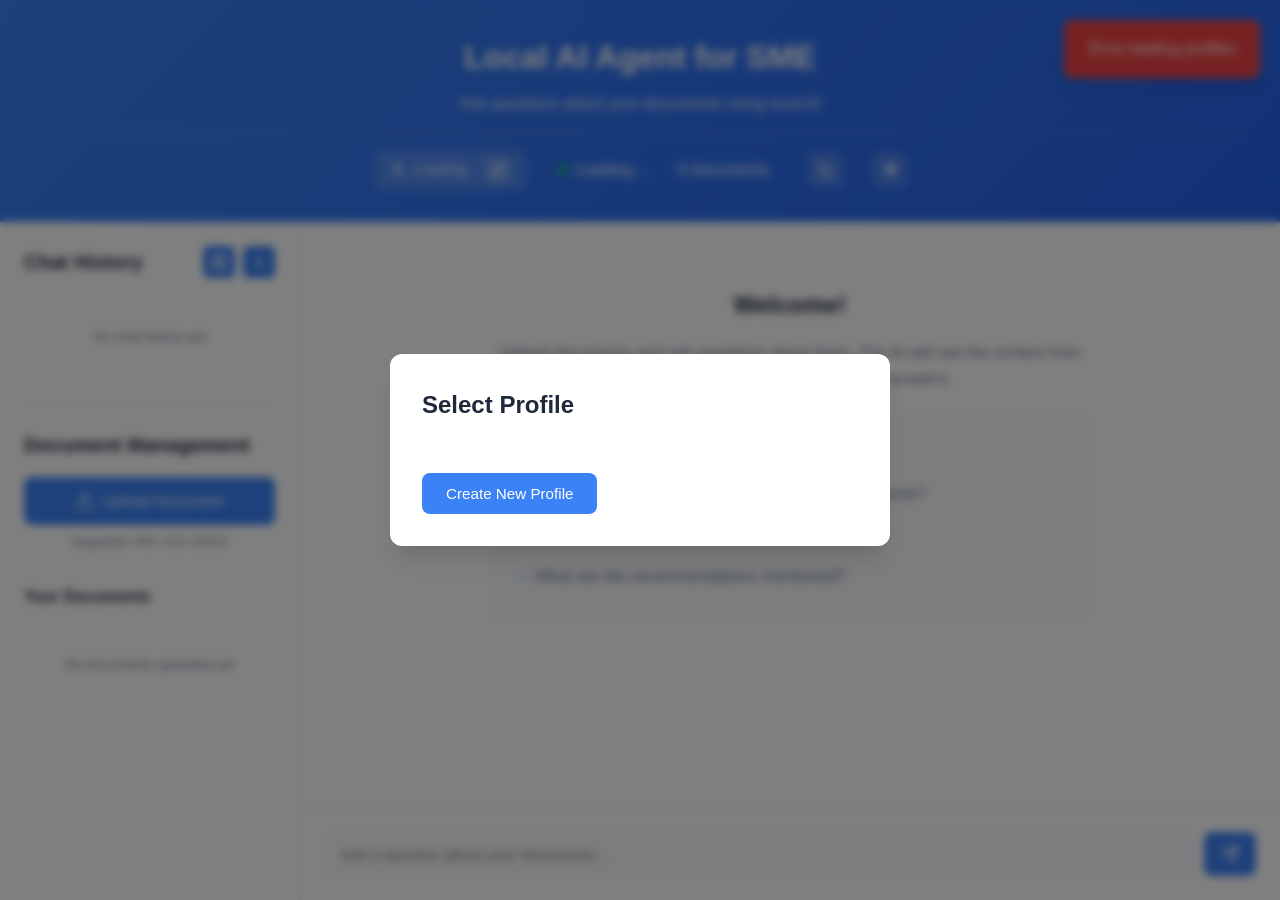
==== static/index.html @ ceaa3292 "Initial commit" ====
<!DOCTYPE html>
<html lang="en">
<head>
    <meta charset="UTF-8">
    <meta name="viewport" content="width=device-width, initial-scale=1.0">
    <title>Local AI Agent for SME</title>
    <link rel="stylesheet" href="/static/styles.css">
</head>
<body>
    <!-- Profile Selection Modal -->
    <div id="profile-modal" class="modal show">
        <div class="modal-content">
            <h2>Select Profile</h2>
            <div id="profile-list" class="profile-list"></div>
            <button id="create-profile-btn" class="btn-primary">Create New Profile</button>
        </div>
    </div>

    <!-- Profile Creation Modal -->
    <div id="create-profile-modal" class="modal">
        <div class="modal-content">
            <h2>Create Profile</h2>
            <form id="create-profile-form">
                <div class="form-group">
                    <label for="profile-name">Name</label>
                    <input type="text" id="profile-name" required placeholder="Enter your name">
                </div>
                <div class="form-group">
                    <label for="profile-pin">
                        PIN/Password (Optional)
                        <span class="hint-text">Leave empty for no password</span>
                    </label>
                    <input type="password" id="profile-pin" placeholder="Enter PIN or password">
                </div>
                <div class="form-group">
                    <label for="profile-hint">Hint (Optional)</label>
                    <input type="text" id="profile-hint" placeholder="Hint for your password">
                </div>
                <div id="transfer-chats-option" class="form-group" style="display: none;">
                    <div class="checkbox-group">
                        <input type="checkbox" id="transfer-chats" checked>
                        <label for="transfer-chats" class="checkbox-label">
                            Transfer current guest chats to new profile and clear guest account
                        </label>
                    </div>
                </div>
                <div class="form-actions">
                    <button type="button" id="cancel-profile-btn" class="btn-secondary">Cancel</button>
                    <button type="submit" class="btn-primary">Create Profile</button>
                </div>
            </form>
        </div>
    </div>

    <!-- PIN Entry Modal -->
    <div id="pin-modal" class="modal">
        <div class="modal-content">
            <h2>Enter PIN</h2>
            <p id="pin-profile-name" class="profile-name-display"></p>
            <form id="pin-form">
                <div class="form-group">
                    <input type="password" id="pin-input" required placeholder="Enter your PIN">
                </div>
                <p id="pin-error" class="error-text"></p>
                <div class="form-actions">
                    <button type="button" id="show-hint-btn" class="btn-link">Show Hint</button>
                    <button type="button" id="cancel-pin-btn" class="btn-secondary">Cancel</button>
                    <button type="submit" class="btn-primary">Login</button>
                </div>
            </form>
        </div>
    </div>

    <div class="container">
        <!-- Header -->
        <header class="header">
            <h1>Local AI Agent for SME</h1>
            <p class="subtitle">Ask questions about your documents using local AI</p>
            <div class="status-bar">
                <span id="current-profile" class="current-profile">
                    <svg xmlns="http://www.w3.org/2000/svg" width="16" height="16" viewBox="0 0 24 24" fill="none" stroke="currentColor" stroke-width="2" stroke-linecap="round" stroke-linejoin="round">
                        <path d="M20 21v-2a4 4 0 0 0-4-4H8a4 4 0 0 0-4 4v2"></path>
                        <circle cx="12" cy="7" r="4"></circle>
                    </svg>
                    <span id="profile-name-display">Loading...</span>
                    <button id="switch-profile-btn" class="icon-btn-small" title="Switch Profile">
                        <svg xmlns="http://www.w3.org/2000/svg" width="14" height="14" viewBox="0 0 24 24" fill="none" stroke="currentColor" stroke-width="2" stroke-linecap="round" stroke-linejoin="round">
                            <polyline points="17 1 21 5 17 9"></polyline>
                            <path d="M3 11V9a4 4 0 0 1 4-4h14"></path>
                            <polyline points="7 23 3 19 7 15"></polyline>
                            <path d="M21 13v2a4 4 0 0 1-4 4H3"></path>
                        </svg>
                    </button>
                </span>
                <span id="status" class="status-indicator">
                    <span class="status-dot"></span>
                    <span class="status-text">Loading...</span>
                </span>
                <span id="doc-count" class="doc-count">0 documents</span>
                <button id="dark-mode-btn" class="dark-mode-btn" title="Toggle dark mode">
                    <svg xmlns="http://www.w3.org/2000/svg" width="18" height="18" viewBox="0 0 24 24" fill="none" stroke="currentColor" stroke-width="2" stroke-linecap="round" stroke-linejoin="round">
                        <path d="M21 12.79A9 9 0 1 1 11.21 3 7 7 0 0 0 21 12.79z"></path>
                    </svg>
                </button>
                <div class="theme-selector">
                    <button id="theme-btn" class="theme-btn" title="Change theme">
                        <svg xmlns="http://www.w3.org/2000/svg" width="18" height="18" viewBox="0 0 24 24" fill="none" stroke="currentColor" stroke-width="2" stroke-linecap="round" stroke-linejoin="round">
                            <circle cx="12" cy="12" r="3"></circle>
                            <path d="M12 1v6m0 6v6m9-9h-6m-6 0H3m15.4-6.4l-4.2 4.2m0 0L9.6 18.4m4.2-4.2l4.2 4.2m0-12.8l-4.2 4.2"></path>
                        </svg>
                    </button>
                    <div id="theme-dropdown" class="theme-dropdown">
                        <div class="theme-dropdown-header">Accent Colors</div>
                        <div class="theme-colors">
                            <div class="theme-color active" data-theme="blue" title="Blue"></div>
                            <div class="theme-color" data-theme="purple" title="Purple"></div>
                            <div class="theme-color" data-theme="green" title="Green"></div>
                            <div class="theme-color" data-theme="orange" title="Orange"></div>
                            <div class="theme-color" data-theme="pink" title="Pink"></div>
                            <div class="theme-color" data-theme="teal" title="Teal"></div>
                            <div class="theme-color" data-theme="red" title="Red"></div>
                            <div class="theme-color" data-theme="indigo" title="Indigo"></div>
                            <div class="theme-color" data-theme="emerald" title="Emerald"></div>
                            <div class="theme-color" data-theme="amber" title="Amber"></div>
                            <div class="theme-color" data-theme="cyan" title="Cyan"></div>
                        </div>

                        <div class="theme-section-divider"></div>
                        <div class="theme-section-label">Dark Mode Shades</div>
                        <div class="theme-colors">
                            <div class="theme-color" data-theme="slate" title="Slate"></div>
                            <div class="theme-color" data-theme="zinc" title="Zinc"></div>
                            <div class="theme-color" data-theme="stone" title="Stone"></div>
                            <div class="theme-color" data-theme="gray" title="Gray"></div>
                            <div class="theme-color" data-theme="neutral" title="Neutral"></div>
                            <div class="theme-color" data-theme="charcoal" title="Charcoal"></div>
                            <div class="theme-color" data-theme="midnight" title="Midnight"></div>
                            <div class="theme-color" data-theme="onyx" title="Onyx"></div>
                        </div>
                    </div>
                </div>
            </div>
        </header>

        <div class="main-content">
            <!-- Sidebar -->
            <aside class="sidebar">
                <!-- Chat History Section -->
                <div class="sidebar-section">
                    <div class="section-header">
                        <h2>Chat History</h2>
                        <div class="header-actions">
                            <button id="new-group-btn" class="icon-btn" title="New Group">
                                <svg xmlns="http://www.w3.org/2000/svg" width="18" height="18" viewBox="0 0 24 24" fill="none" stroke="currentColor" stroke-width="2" stroke-linecap="round" stroke-linejoin="round">
                                    <rect x="3" y="3" width="7" height="7"></rect>
                                    <rect x="14" y="3" width="7" height="7"></rect>
                                    <rect x="14" y="14" width="7" height="7"></rect>
                                    <rect x="3" y="14" width="7" height="7"></rect>
                                </svg>
                            </button>
                            <button id="new-chat-btn" class="icon-btn" title="New Chat">
                                <svg xmlns="http://www.w3.org/2000/svg" width="18" height="18" viewBox="0 0 24 24" fill="none" stroke="currentColor" stroke-width="2" stroke-linecap="round" stroke-linejoin="round">
                                    <line x1="12" y1="5" x2="12" y2="19"></line>
                                    <line x1="5" y1="12" x2="19" y2="12"></line>
                                </svg>
                            </button>
                        </div>
                    </div>

                    <div id="chat-list" class="chat-list">
                        <p class="empty-state">No chat history yet</p>
                    </div>
                </div>

                <!-- Document Management Section -->
                <div class="sidebar-section">
                    <h2>Document Management</h2>

                    <!-- Upload Section -->
                    <div class="upload-section">
                        <label for="file-upload" class="upload-btn">
                            <svg xmlns="http://www.w3.org/2000/svg" width="20" height="20" viewBox="0 0 24 24" fill="none" stroke="currentColor" stroke-width="2" stroke-linecap="round" stroke-linejoin="round">
                                <path d="M21 15v4a2 2 0 0 1-2 2H5a2 2 0 0 1-2-2v-4"></path>
                                <polyline points="17 8 12 3 7 8"></polyline>
                                <line x1="12" y1="3" x2="12" y2="15"></line>
                            </svg>
                            Upload Document
                        </label>
                        <input type="file" id="file-upload" accept=".pdf,.csv,.docx" hidden>
                        <p class="upload-hint">Supported: PDF, CSV, DOCX</p>
                    </div>

                    <!-- Documents List -->
                    <div class="documents-section">
                        <h3>Your Documents</h3>
                        <div id="documents-list" class="documents-list">
                            <p class="empty-state">No documents uploaded yet</p>
                        </div>
                    </div>
                </div>
            </aside>

            <!-- Chat Area -->
            <main class="chat-container">
                <div id="chat-messages" class="chat-messages">
                    <div class="welcome-message">
                        <h2>Welcome!</h2>
                        <p>Upload documents and ask questions about them. The AI will use the context from your documents to provide accurate answers.</p>
                        <div class="example-questions">
                            <p><strong>Example questions:</strong></p>
                            <ul>
                                <li>What are the main topics covered in these documents?</li>
                                <li>Can you summarize the key findings?</li>
                                <li>What are the recommendations mentioned?</li>
                            </ul>
                        </div>
                    </div>
                </div>

                <form id="question-form" class="question-form">
                    <div class="input-container">
                        <textarea
                            id="question-input"
                            placeholder="Ask a question about your documents..."
                            rows="1"
                            required
                        ></textarea>
                        <button type="submit" class="send-btn" title="Send question">
                            <svg xmlns="http://www.w3.org/2000/svg" width="20" height="20" viewBox="0 0 24 24" fill="none" stroke="currentColor" stroke-width="2" stroke-linecap="round" stroke-linejoin="round">
                                <line x1="22" y1="2" x2="11" y2="13"></line>
                                <polygon points="22 2 15 22 11 13 2 9 22 2"></polygon>
                            </svg>
                        </button>
                    </div>
                </form>
            </main>
        </div>
    </div>

    <script src="/static/script.js"></script>
</body>
</html>
---- static/styles.css ----
* {
    margin: 0;
    padding: 0;
    box-sizing: border-box;
}

:root {
    --primary-color: #3b82f6;
    --primary-hover: #2563eb;
    --primary-light: #dbeafe;
    --secondary-color: #64748b;
    --background: #f8fafc;
    --surface: #ffffff;
    --border: #e2e8f0;
    --text-primary: #1e293b;
    --text-secondary: #64748b;
    --success: #10b981;
    --danger: #ef4444;
    --warning: #f59e0b;
    --shadow: 0 1px 3px rgba(0, 0, 0, 0.1);
    --shadow-lg: 0 10px 15px -3px rgba(0, 0, 0, 0.1);
}

/* Theme: Purple */
body.theme-purple {
    --primary-color: #9333ea;
    --primary-hover: #7e22ce;
    --primary-light: #f3e8ff;
}

/* Theme: Green */
body.theme-green {
    --primary-color: #10b981;
    --primary-hover: #059669;
    --primary-light: #d1fae5;
}

/* Theme: Orange */
body.theme-orange {
    --primary-color: #f97316;
    --primary-hover: #ea580c;
    --primary-light: #ffedd5;
}

/* Theme: Pink */
body.theme-pink {
    --primary-color: #ec4899;
    --primary-hover: #db2777;
    --primary-light: #fce7f3;
}

/* Theme: Teal */
body.theme-teal {
    --primary-color: #14b8a6;
    --primary-hover: #0d9488;
    --primary-light: #ccfbf1;
}

/* Theme: Red */
body.theme-red {
    --primary-color: #ef4444;
    --primary-hover: #dc2626;
    --primary-light: #fee2e2;
}

/* Theme: Indigo */
body.theme-indigo {
    --primary-color: #6366f1;
    --primary-hover: #4f46e5;
    --primary-light: #e0e7ff;
}

/* Theme: Emerald */
body.theme-emerald {
    --primary-color: #059669;
    --primary-hover: #047857;
    --primary-light: #d1fae5;
}

/* Theme: Amber */
body.theme-amber {
    --primary-color: #f59e0b;
    --primary-hover: #d97706;
    --primary-light: #fef3c7;
}

/* Theme: Cyan */
body.theme-cyan {
    --primary-color: #06b6d4;
    --primary-hover: #0891b2;
    --primary-light: #cffafe;
}

/* Dark Mode - Base dark mode class */
body.dark-mode {
    --background: #0f172a;
    --surface: #1e293b;
    --border: #334155;
    --text-primary: #f1f5f9;
    --text-secondary: #94a3b8;
}

/* Dark Mode Variations - Only change background shades */
body.dark-mode.dark-slate {
    --background: #0f172a;
    --surface: #1e293b;
    --border: #334155;
}

body.dark-mode.dark-zinc {
    --background: #18181b;
    --surface: #27272a;
    --border: #3f3f46;
}

body.dark-mode.dark-stone {
    --background: #1c1917;
    --surface: #292524;
    --border: #44403c;
}

body.dark-mode.dark-gray {
    --background: #111827;
    --surface: #1f2937;
    --border: #374151;
}

body.dark-mode.dark-neutral {
    --background: #171717;
    --surface: #262626;
    --border: #404040;
}

body.dark-mode.dark-charcoal {
    --background: #0a0a0a;
    --surface: #1a1a1a;
    --border: #2a2a2a;
}

body.dark-mode.dark-midnight {
    --background: #0c1222;
    --surface: #1a2332;
    --border: #2d3748;
}

body.dark-mode.dark-onyx {
    --background: #0d0d0d;
    --surface: #1c1c1c;
    --border: #2e2e2e;
}

body {
    font-family: -apple-system, BlinkMacSystemFont, 'Segoe UI', 'Roboto', 'Oxygen', 'Ubuntu', 'Cantarell', sans-serif;
    background-color: var(--background);
    color: var(--text-primary);
    line-height: 1.6;
    transition: background-color 0.3s ease, color 0.3s ease;
}

.container {
    max-width: 1400px;
    margin: 0 auto;
    height: 100vh;
    display: flex;
    flex-direction: column;
}

/* Header */
.header {
    background: linear-gradient(135deg, var(--primary-color), var(--primary-hover));
    color: white;
    padding: 2rem;
    text-align: center;
    box-shadow: var(--shadow-lg);
}

.header h1 {
    font-size: 2rem;
    margin-bottom: 0.5rem;
}

.subtitle {
    opacity: 0.9;
    font-size: 1rem;
}

.status-bar {
    display: flex;
    justify-content: center;
    align-items: center;
    gap: 2rem;
    margin-top: 1rem;
    padding-top: 1rem;
    border-top: 1px solid rgba(255, 255, 255, 0.2);
}

.status-indicator {
    display: flex;
    align-items: center;
    gap: 0.5rem;
}

.status-dot {
    width: 10px;
    height: 10px;
    border-radius: 50%;
    background-color: var(--success);
    animation: pulse 2s infinite;
}

@keyframes pulse {
    0%, 100% {
        opacity: 1;
    }
    50% {
        opacity: 0.5;
    }
}

.doc-count {
    font-weight: 500;
}

/* Main Content */
.main-content {
    display: flex;
    flex: 1;
    overflow: hidden;
}

/* Sidebar */
.sidebar {
    width: 300px;
    background: var(--surface);
    border-right: 1px solid var(--border);
    overflow-y: auto;
    padding: 1.5rem;
}

.sidebar-section h2 {
    font-size: 1.25rem;
    margin-bottom: 1rem;
    color: var(--text-primary);
}

.sidebar-section {
    border-bottom: 1px solid var(--border);
    padding-bottom: 1.5rem;
    margin-bottom: 1.5rem;
}

.sidebar-section:last-child {
    border-bottom: none;
}

.section-header {
    display: flex;
    justify-content: space-between;
    align-items: center;
    margin-bottom: 1rem;
}

.section-header h2 {
    margin: 0;
}

.header-actions {
    display: flex;
    gap: 0.5rem;
}

.icon-btn {
    background: var(--primary-color);
    color: white;
    border: none;
    border-radius: 6px;
    width: 32px;
    height: 32px;
    display: flex;
    align-items: center;
    justify-content: center;
    cursor: pointer;
    transition: background-color 0.2s;
    flex-shrink: 0;
}

.icon-btn:hover {
    background-color: var(--primary-hover);
}

.icon-btn.secondary {
    background: var(--background);
    color: var(--text-primary);
    border: 1px solid var(--border);
}

.icon-btn.secondary:hover {
    background: var(--border);
}

/* Chat History Styles */
.chat-list {
    display: flex;
    flex-direction: column;
    gap: 0.5rem;
    max-height: 300px;
    overflow-y: auto;
}

.chat-item {
    background: var(--background);
    border: 1px solid var(--border);
    border-radius: 6px;
    padding: 0.75rem;
    cursor: pointer;
    transition: all 0.2s;
}

.chat-item:hover {
    border-color: var(--primary-color);
    background: white;
}

.chat-item.active {
    border-color: var(--primary-color);
    background: white;
    box-shadow: 0 0 0 2px rgba(59, 130, 246, 0.1);
}

.chat-item-header {
    display: flex;
    justify-content: space-between;
    align-items: center;
    margin-bottom: 0.25rem;
}

.chat-title {
    font-size: 0.85rem;
    font-weight: 500;
    color: var(--text-primary);
    white-space: nowrap;
    overflow: hidden;
    text-overflow: ellipsis;
    flex: 1;
    margin-right: 0.5rem;
}

.chat-delete-btn {
    background: none;
    border: none;
    color: var(--text-secondary);
    cursor: pointer;
    padding: 0.25rem;
    display: flex;
    align-items: center;
    justify-content: center;
    border-radius: 4px;
    transition: all 0.2s;
    opacity: 0;
}

.chat-item:hover .chat-delete-btn {
    opacity: 1;
}

.chat-delete-btn:hover {
    background-color: rgba(239, 68, 68, 0.1);
    color: var(--danger);
}

.chat-preview {
    font-size: 0.75rem;
    color: var(--text-secondary);
    white-space: nowrap;
    overflow: hidden;
    text-overflow: ellipsis;
}

/* Group Styles */
.group-container {
    margin-bottom: 0.75rem;
}

.group-header {
    display: flex;
    align-items: center;
    justify-content: space-between;
    padding: 0.5rem 0.75rem;
    background: var(--background);
    border-radius: 6px;
    margin-bottom: 0.5rem;
    cursor: pointer;
    transition: background-color 0.2s;
}

.group-header:hover {
    background: white;
}

.group-header-left {
    display: flex;
    align-items: center;
    gap: 0.5rem;
    flex: 1;
    min-width: 0;
}

.group-toggle {
    width: 16px;
    height: 16px;
    display: flex;
    align-items: center;
    justify-content: center;
    transition: transform 0.2s;
}

.group-toggle.collapsed {
    transform: rotate(-90deg);
}

.group-name {
    font-size: 0.85rem;
    font-weight: 600;
    color: var(--text-primary);
    white-space: nowrap;
    overflow: hidden;
    text-overflow: ellipsis;
    flex: 1;
}

.group-name.editable {
    cursor: text;
}

.group-actions {
    display: flex;
    gap: 0.25rem;
    opacity: 0;
    transition: opacity 0.2s;
}

.group-header:hover .group-actions {
    opacity: 1;
}

.group-action-btn {
    background: none;
    border: none;
    color: var(--text-secondary);
    cursor: pointer;
    padding: 0.25rem;
    display: flex;
    align-items: center;
    justify-content: center;
    border-radius: 4px;
    transition: all 0.2s;
}

.group-action-btn:hover {
    background-color: rgba(0, 0, 0, 0.05);
    color: var(--text-primary);
}

.group-action-btn.delete:hover {
    background-color: rgba(239, 68, 68, 0.1);
    color: var(--danger);
}

.group-chats {
    padding-left: 0.75rem;
    display: flex;
    flex-direction: column;
    gap: 0.5rem;
}

.group-chats.collapsed {
    display: none;
}

.upload-section {
    margin-bottom: 2rem;
}

.upload-btn {
    display: flex;
    align-items: center;
    justify-content: center;
    gap: 0.5rem;
    width: 100%;
    padding: 0.75rem 1rem;
    background-color: var(--primary-color);
    color: white;
    border: none;
    border-radius: 8px;
    cursor: pointer;
    font-size: 0.95rem;
    font-weight: 500;
    transition: background-color 0.2s;
}

.upload-btn:hover {
    background-color: var(--primary-hover);
}

.upload-hint {
    text-align: center;
    font-size: 0.75rem;
    color: var(--text-secondary);
    margin-top: 0.5rem;
}

.documents-section h3 {
    font-size: 1rem;
    margin-bottom: 0.75rem;
    color: var(--text-primary);
}

.documents-list {
    display: flex;
    flex-direction: column;
    gap: 0.5rem;
}

.document-item {
    background: var(--background);
    border: 1px solid var(--border);
    border-radius: 6px;
    padding: 0.75rem;
    display: flex;
    justify-content: space-between;
    align-items: center;
    transition: border-color 0.2s;
}

.document-item:hover {
    border-color: var(--primary-color);
}

.document-info {
    flex: 1;
    min-width: 0;
}

.document-name {
    font-size: 0.85rem;
    font-weight: 500;
    color: var(--text-primary);
    white-space: nowrap;
    overflow: hidden;
    text-overflow: ellipsis;
}

.document-meta {
    font-size: 0.75rem;
    color: var(--text-secondary);
    margin-top: 0.25rem;
}

.delete-btn {
    background: none;
    border: none;
    color: var(--danger);
    cursor: pointer;
    padding: 0.25rem;
    display: flex;
    align-items: center;
    justify-content: center;
    border-radius: 4px;
    transition: background-color 0.2s;
}

.delete-btn:hover {
    background-color: rgba(239, 68, 68, 0.1);
}

.empty-state {
    text-align: center;
    color: var(--text-secondary);
    font-size: 0.85rem;
    padding: 2rem 0;
}

/* Chat Container */
.chat-container {
    flex: 1;
    display: flex;
    flex-direction: column;
    background: var(--surface);
}

.chat-messages {
    flex: 1;
    overflow-y: auto;
    padding: 2rem;
    display: flex;
    flex-direction: column;
    gap: 1rem;
}

.welcome-message {
    max-width: 600px;
    margin: 2rem auto;
    text-align: center;
}

.welcome-message h2 {
    color: var(--text-primary);
    margin-bottom: 1rem;
}

.welcome-message p {
    color: var(--text-secondary);
    margin-bottom: 1.5rem;
}

.example-questions {
    background: var(--background);
    border-radius: 8px;
    padding: 1.5rem;
    text-align: left;
}

.example-questions p {
    margin-bottom: 0.5rem;
    font-weight: 500;
}

.example-questions ul {
    list-style: none;
}

.example-questions li {
    padding: 0.5rem 0;
    color: var(--text-secondary);
}

.example-questions li:before {
    content: "→ ";
    color: var(--primary-color);
    font-weight: bold;
}

.message {
    display: flex;
    gap: 0.75rem;
    max-width: 800px;
    animation: slideIn 0.3s ease-out;
}

@keyframes slideIn {
    from {
        opacity: 0;
        transform: translateY(10px);
    }
    to {
        opacity: 1;
        transform: translateY(0);
    }
}

.message.user {
    align-self: flex-end;
    flex-direction: row-reverse;
}

.message-avatar {
    width: 36px;
    height: 36px;
    border-radius: 50%;
    display: flex;
    align-items: center;
    justify-content: center;
    font-weight: 600;
    flex-shrink: 0;
}

.message.user .message-avatar {
    background: linear-gradient(135deg, var(--primary-color), var(--primary-hover));
    color: white;
}

.message.assistant .message-avatar {
    background: var(--background);
    color: var(--text-primary);
    border: 2px solid var(--border);
}

.message-content {
    background: var(--background);
    border: 1px solid var(--border);
    border-radius: 12px;
    padding: 1rem;
    flex: 1;
}

.message.user .message-content {
    background: linear-gradient(135deg, var(--primary-color), var(--primary-hover));
    color: white;
    border: none;
}

.message-text {
    line-height: 1.6;
    white-space: pre-wrap;
    word-wrap: break-word;
}

.message-sources {
    margin-top: 0.75rem;
    padding-top: 0.75rem;
    border-top: 1px solid var(--border);
    font-size: 0.85rem;
}

.message-sources-title {
    font-weight: 600;
    margin-bottom: 0.25rem;
}

.source-tag {
    display: inline-block;
    background: var(--surface);
    border: 1px solid var(--border);
    border-radius: 4px;
    padding: 0.25rem 0.5rem;
    margin-right: 0.5rem;
    margin-top: 0.25rem;
    font-size: 0.75rem;
}

.loading-indicator {
    display: flex;
    flex-direction: column;
    gap: 0.75rem;
    padding: 1rem;
}

.loading-dots {
    display: flex;
    gap: 0.5rem;
}

.loading-dot {
    width: 8px;
    height: 8px;
    border-radius: 50%;
    background-color: var(--primary-color);
    animation: bounce 1.4s infinite ease-in-out both;
}

.loading-dot:nth-child(1) {
    animation-delay: -0.32s;
}

.loading-dot:nth-child(2) {
    animation-delay: -0.16s;
}

.loading-timer {
    font-size: 0.85rem;
    color: var(--text-secondary);
    font-weight: 500;
    font-family: 'Courier New', monospace;
}

.generation-time {
    display: flex;
    align-items: center;
    gap: 0.5rem;
    margin-top: 0.75rem;
    padding-top: 0.75rem;
    border-top: 1px solid var(--border);
    font-size: 0.8rem;
    color: var(--text-secondary);
    font-style: italic;
}

.generation-time svg {
    opacity: 0.7;
}

@keyframes bounce {
    0%, 80%, 100% {
        transform: scale(0);
    }
    40% {
        transform: scale(1);
    }
}

/* Question Form */
.question-form {
    padding: 1.5rem;
    border-top: 1px solid var(--border);
    background: var(--surface);
}

.input-container {
    display: flex;
    gap: 0.75rem;
    align-items: flex-end;
}

#question-input {
    flex: 1;
    padding: 0.75rem 1rem;
    border: 1px solid var(--border);
    border-radius: 8px;
    font-size: 0.95rem;
    font-family: inherit;
    resize: none;
    max-height: 150px;
    transition: border-color 0.2s;
    background-color: var(--background);
    color: var(--text-primary);
}

#question-input:focus {
    outline: none;
    border-color: var(--primary-color);
}

.send-btn {
    background: var(--primary-color);
    color: white;
    border: none;
    border-radius: 8px;
    padding: 0.75rem 1rem;
    cursor: pointer;
    display: flex;
    align-items: center;
    justify-content: center;
    transition: background-color 0.2s;
}

.send-btn:hover:not(:disabled) {
    background-color: var(--primary-hover);
}

.send-btn:disabled {
    opacity: 0.5;
    cursor: not-allowed;
}

/* Theme Selector */
.theme-selector {
    position: relative;
}

.theme-btn {
    background: rgba(255, 255, 255, 0.15);
    border: 1px solid rgba(255, 255, 255, 0.3);
    color: white;
    border-radius: 6px;
    width: 32px;
    height: 32px;
    display: flex;
    align-items: center;
    justify-content: center;
    cursor: pointer;
    transition: all 0.2s;
}

.theme-btn:hover {
    background: rgba(255, 255, 255, 0.25);
    border-color: rgba(255, 255, 255, 0.5);
}

.theme-dropdown {
    position: absolute;
    top: 45px;
    right: 0;
    background: var(--surface);
    border: 1px solid var(--border);
    border-radius: 8px;
    padding: 1rem;
    box-shadow: var(--shadow-lg);
    display: none;
    z-index: 1000;
    min-width: 200px;
}

.theme-dropdown.show {
    display: block;
    animation: fadeIn 0.2s ease-out;
}

@keyframes fadeIn {
    from {
        opacity: 0;
        transform: translateY(-10px);
    }
    to {
        opacity: 1;
        transform: translateY(0);
    }
}

.theme-dropdown-header {
    font-size: 0.85rem;
    font-weight: 600;
    color: var(--text-primary);
    margin-bottom: 0.75rem;
}

.theme-colors {
    display: grid;
    grid-template-columns: repeat(5, 1fr);
    gap: 0.5rem;
}

.theme-color {
    width: 32px;
    height: 32px;
    border-radius: 50%;
    border: 2px solid transparent;
    cursor: pointer;
    transition: all 0.2s;
    position: relative;
}

.theme-color:hover {
    transform: scale(1.1);
    box-shadow: 0 2px 8px rgba(0, 0, 0, 0.15);
}

.theme-color.active {
    border-color: var(--text-primary);
    box-shadow: 0 0 0 3px rgba(0, 0, 0, 0.1);
}

.theme-color.active::after {
    content: '✓';
    position: absolute;
    top: 50%;
    left: 50%;
    transform: translate(-50%, -50%);
    color: white;
    font-size: 14px;
    font-weight: bold;
    text-shadow: 0 1px 2px rgba(0, 0, 0, 0.3);
}

/* Theme color swatches */
.theme-color[data-theme="blue"] { background: linear-gradient(135deg, #3b82f6, #2563eb); }
.theme-color[data-theme="purple"] { background: linear-gradient(135deg, #9333ea, #7e22ce); }
.theme-color[data-theme="green"] { background: linear-gradient(135deg, #10b981, #059669); }
.theme-color[data-theme="orange"] { background: linear-gradient(135deg, #f97316, #ea580c); }
.theme-color[data-theme="pink"] { background: linear-gradient(135deg, #ec4899, #db2777); }
.theme-color[data-theme="teal"] { background: linear-gradient(135deg, #14b8a6, #0d9488); }
.theme-color[data-theme="red"] { background: linear-gradient(135deg, #ef4444, #dc2626); }
.theme-color[data-theme="indigo"] { background: linear-gradient(135deg, #6366f1, #4f46e5); }
.theme-color[data-theme="emerald"] { background: linear-gradient(135deg, #059669, #047857); }
.theme-color[data-theme="amber"] { background: linear-gradient(135deg, #f59e0b, #d97706); }
.theme-color[data-theme="cyan"] { background: linear-gradient(135deg, #06b6d4, #0891b2); }

/* Dark mode swatches */
.theme-color[data-theme="slate"] { background: linear-gradient(135deg, #0f172a, #1e293b); }
.theme-color[data-theme="zinc"] { background: linear-gradient(135deg, #18181b, #27272a); }
.theme-color[data-theme="stone"] { background: linear-gradient(135deg, #1c1917, #292524); }
.theme-color[data-theme="gray"] { background: linear-gradient(135deg, #111827, #1f2937); }
.theme-color[data-theme="neutral"] { background: linear-gradient(135deg, #171717, #262626); }
.theme-color[data-theme="charcoal"] { background: linear-gradient(135deg, #0a0a0a, #1a1a1a); }
.theme-color[data-theme="midnight"] { background: linear-gradient(135deg, #0c1222, #1a2332); }
.theme-color[data-theme="onyx"] { background: linear-gradient(135deg, #0d0d0d, #1c1c1c); }

/* Dark mode specific styles */
.dark-mode-btn {
    background: rgba(255, 255, 255, 0.15);
    border: 1px solid rgba(255, 255, 255, 0.3);
    color: white;
    border-radius: 6px;
    width: 32px;
    height: 32px;
    display: flex;
    align-items: center;
    justify-content: center;
    cursor: pointer;
    transition: all 0.2s;
    margin-left: 0.5rem;
}

.dark-mode-btn:hover {
    background: rgba(255, 255, 255, 0.25);
    border-color: rgba(255, 255, 255, 0.5);
}

.dark-mode-btn.active {
    background: rgba(255, 255, 255, 0.3);
}

.theme-section-divider {
    height: 1px;
    background: var(--border);
    margin: 0.75rem 0;
}

.theme-section-label {
    font-size: 0.75rem;
    font-weight: 600;
    color: var(--text-secondary);
    margin: 0.5rem 0;
    text-transform: uppercase;
    letter-spacing: 0.5px;
}

/* Profile and Modal Styles */
.modal {
    display: none;
    position: fixed;
    z-index: 2000;
    left: 0;
    top: 0;
    width: 100%;
    height: 100%;
    background-color: rgba(0, 0, 0, 0.5);
    backdrop-filter: blur(4px);
    align-items: center;
    justify-content: center;
}

.modal.show {
    display: flex;
}

.modal-content {
    background-color: var(--surface);
    padding: 2rem;
    border-radius: 12px;
    box-shadow: 0 20px 25px -5px rgba(0, 0, 0, 0.1), 0 10px 10px -5px rgba(0, 0, 0, 0.04);
    max-width: 500px;
    width: 90%;
    animation: modalSlideIn 0.3s ease-out;
}

@keyframes modalSlideIn {
    from {
        opacity: 0;
        transform: translateY(-20px);
    }
    to {
        opacity: 1;
        transform: translateY(0);
    }
}

.modal-content h2 {
    color: var(--text-primary);
    margin-bottom: 1.5rem;
    font-size: 1.5rem;
}

.profile-list {
    display: flex;
    flex-direction: column;
    gap: 0.75rem;
    max-height: 400px;
    overflow-y: auto;
    margin-bottom: 1.5rem;
}

.profile-item {
    display: flex;
    align-items: center;
    justify-content: space-between;
    padding: 1rem;
    background: var(--background);
    border: 2px solid var(--border);
    border-radius: 8px;
    cursor: pointer;
    transition: all 0.2s;
}

.profile-item:hover {
    border-color: var(--primary-color);
    background: var(--surface);
}

.profile-item-info {
    display: flex;
    align-items: center;
    gap: 1rem;
}

.profile-avatar {
    width: 40px;
    height: 40px;
    border-radius: 50%;
    background: linear-gradient(135deg, var(--primary-color), var(--primary-hover));
    display: flex;
    align-items: center;
    justify-content: center;
    color: white;
    font-weight: 600;
    font-size: 1.2rem;
}

.profile-avatar.guest {
    background: linear-gradient(135deg, var(--secondary-color), #475569);
}

.profile-details {
    display: flex;
    flex-direction: column;
}

.profile-item-name {
    font-weight: 500;
    color: var(--text-primary);
    font-size: 1rem;
}

.profile-item-badge {
    display: flex;
    align-items: center;
    gap: 0.5rem;
    font-size: 0.75rem;
    color: var(--text-secondary);
    margin-top: 0.25rem;
}

.profile-lock-icon {
    width: 12px;
    height: 12px;
}

.form-group {
    margin-bottom: 1.25rem;
}

.form-group label {
    display: block;
    color: var(--text-primary);
    font-weight: 500;
    margin-bottom: 0.5rem;
    font-size: 0.95rem;
}

.hint-text {
    font-weight: normal;
    font-size: 0.85rem;
    color: var(--text-secondary);
}

.form-group input {
    width: 100%;
    padding: 0.75rem 1rem;
    border: 1px solid var(--border);
    border-radius: 8px;
    font-size: 0.95rem;
    font-family: inherit;
    background-color: var(--background);
    color: var(--text-primary);
    transition: border-color 0.2s;
}

.form-group input:focus {
    outline: none;
    border-color: var(--primary-color);
}

.checkbox-group {
    display: flex;
    align-items: flex-start;
    gap: 0.75rem;
}

.checkbox-group input[type="checkbox"] {
    width: auto;
    margin-top: 0.25rem;
    cursor: pointer;
}

.checkbox-label {
    margin: 0;
    cursor: pointer;
    color: var(--text-primary);
    font-weight: 400;
    line-height: 1.5;
}

.form-actions {
    display: flex;
    gap: 0.75rem;
    justify-content: flex-end;
    margin-top: 1.5rem;
}

.btn-primary {
    background-color: var(--primary-color);
    color: white;
    border: none;
    padding: 0.75rem 1.5rem;
    border-radius: 8px;
    font-size: 0.95rem;
    font-weight: 500;
    cursor: pointer;
    transition: background-color 0.2s;
}

.btn-primary:hover {
    background-color: var(--primary-hover);
}

.btn-secondary {
    background-color: var(--background);
    color: var(--text-primary);
    border: 1px solid var(--border);
    padding: 0.75rem 1.5rem;
    border-radius: 8px;
    font-size: 0.95rem;
    font-weight: 500;
    cursor: pointer;
    transition: all 0.2s;
}

.btn-secondary:hover {
    background-color: var(--border);
}

.btn-link {
    background: none;
    color: var(--primary-color);
    border: none;
    padding: 0.5rem;
    font-size: 0.9rem;
    cursor: pointer;
    text-decoration: underline;
}

.btn-link:hover {
    color: var(--primary-hover);
}

.error-text {
    color: var(--danger);
    font-size: 0.85rem;
    margin-top: 0.5rem;
    display: none;
}

.error-text.show {
    display: block;
}

.profile-name-display {
    color: var(--text-secondary);
    font-size: 0.95rem;
    margin-bottom: 1rem;
}

.current-profile {
    display: flex;
    align-items: center;
    gap: 0.5rem;
    padding: 0.5rem 1rem;
    background: rgba(255, 255, 255, 0.15);
    border-radius: 8px;
    color: white;
    font-weight: 500;
    font-size: 0.9rem;
}

.icon-btn-small {
    background: rgba(255, 255, 255, 0.2);
    border: none;
    border-radius: 4px;
    width: 24px;
    height: 24px;
    display: flex;
    align-items: center;
    justify-content: center;
    cursor: pointer;
    transition: background-color 0.2s;
    color: white;
}

.icon-btn-small:hover {
    background: rgba(255, 255, 255, 0.3);
}

/* Responsive Design */
@media (max-width: 768px) {
    .main-content {
        flex-direction: column;
    }

    .sidebar {
        width: 100%;
        border-right: none;
        border-bottom: 1px solid var(--border);
        max-height: 40vh;
    }

    .header h1 {
        font-size: 1.5rem;
    }

    .status-bar {
        flex-direction: column;
        gap: 0.5rem;
    }
}
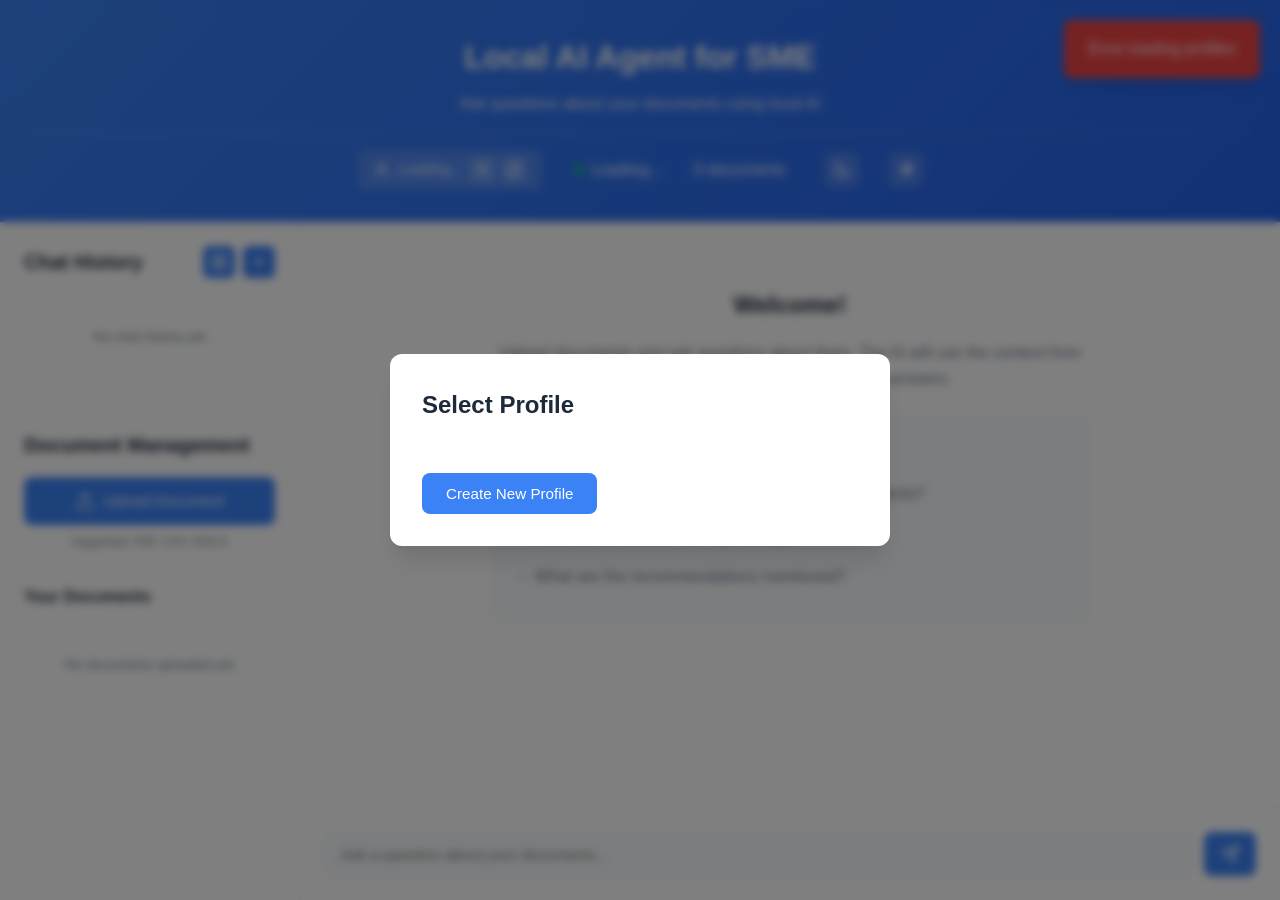
==== commit a4056580: "Added Admin Page and fixed various components" ====
--- a/static/index.html
+++ b/static/index.html
@@ -71,6 +71,58 @@
         </div>
     </div>
 
+    <!-- Profile Settings Modal -->
+    <div id="profile-settings-modal" class="modal">
+        <div class="modal-content">
+            <h2>Profile Settings</h2>
+            <form id="profile-settings-form">
+                <!-- Profile Picture -->
+                <div class="form-group">
+                    <label>Profile Picture</label>
+                    <div style="display: flex; align-items: center; gap: 15px; margin-bottom: 10px;">
+                        <div id="profile-pic-preview" style="width: 80px; height: 80px; border-radius: 50%; background: #e9ecef; display: flex; align-items: center; justify-content: center; overflow: hidden;">
+                            <svg xmlns="http://www.w3.org/2000/svg" width="40" height="40" viewBox="0 0 24 24" fill="none" stroke="currentColor" stroke-width="2">
+                                <path d="M20 21v-2a4 4 0 0 0-4-4H8a4 4 0 0 0-4 4v2"></path>
+                                <circle cx="12" cy="7" r="4"></circle>
+                            </svg>
+                        </div>
+                        <div>
+                            <input type="file" id="profile-pic-input" accept="image/*" style="display: none;">
+                            <button type="button" id="upload-pic-btn" class="btn-secondary" style="margin-bottom: 5px;">Choose Picture</button>
+                            <button type="button" id="remove-pic-btn" class="btn-secondary" style="display: none;">Remove Picture</button>
+                        </div>
+                    </div>
+                </div>
+
+                <!-- Username -->
+                <div class="form-group">
+                    <label for="settings-name">Name</label>
+                    <input type="text" id="settings-name" required placeholder="Enter your name">
+                </div>
+
+                <!-- Change PIN -->
+                <div class="form-group">
+                    <label for="settings-pin">
+                        New PIN/Password
+                        <span class="hint-text">Leave empty to keep current</span>
+                    </label>
+                    <input type="password" id="settings-pin" placeholder="Enter new PIN or password">
+                </div>
+
+                <!-- PIN Hint -->
+                <div class="form-group">
+                    <label for="settings-hint">PIN Hint</label>
+                    <input type="text" id="settings-hint" placeholder="Hint for your password">
+                </div>
+
+                <div class="form-actions">
+                    <button type="button" id="cancel-settings-btn" class="btn-secondary">Cancel</button>
+                    <button type="submit" class="btn-primary">Save Changes</button>
+                </div>
+            </form>
+        </div>
+    </div>
+
     <div class="container">
         <!-- Header -->
         <header class="header">
@@ -83,6 +135,12 @@
                         <circle cx="12" cy="7" r="4"></circle>
                     </svg>
                     <span id="profile-name-display">Loading...</span>
+                    <button id="profile-settings-btn" class="icon-btn-small" title="Profile Settings">
+                        <svg xmlns="http://www.w3.org/2000/svg" width="14" height="14" viewBox="0 0 24 24" fill="none" stroke="currentColor" stroke-width="2" stroke-linecap="round" stroke-linejoin="round">
+                            <circle cx="12" cy="12" r="3"></circle>
+                            <path d="M12 1v6m0 6v6m9-9h-6m-6 0H3"></path>
+                        </svg>
+                    </button>
                     <button id="switch-profile-btn" class="icon-btn-small" title="Switch Profile">
                         <svg xmlns="http://www.w3.org/2000/svg" width="14" height="14" viewBox="0 0 24 24" fill="none" stroke="currentColor" stroke-width="2" stroke-linecap="round" stroke-linejoin="round">
                             <polyline points="17 1 21 5 17 9"></polyline>
--- a/static/styles.css
+++ b/static/styles.css
@@ -318,12 +318,12 @@
 
 .chat-item:hover {
     border-color: var(--primary-color);
-    background: white;
+    background: var(--surface);
 }
 
 .chat-item.active {
     border-color: var(--primary-color);
-    background: white;
+    background: var(--surface);
     box-shadow: 0 0 0 2px rgba(59, 130, 246, 0.1);
 }
 
@@ -394,7 +394,7 @@
 }
 
 .group-header:hover {
-    background: white;
+    background: var(--surface);
 }
 
 .group-header-left {
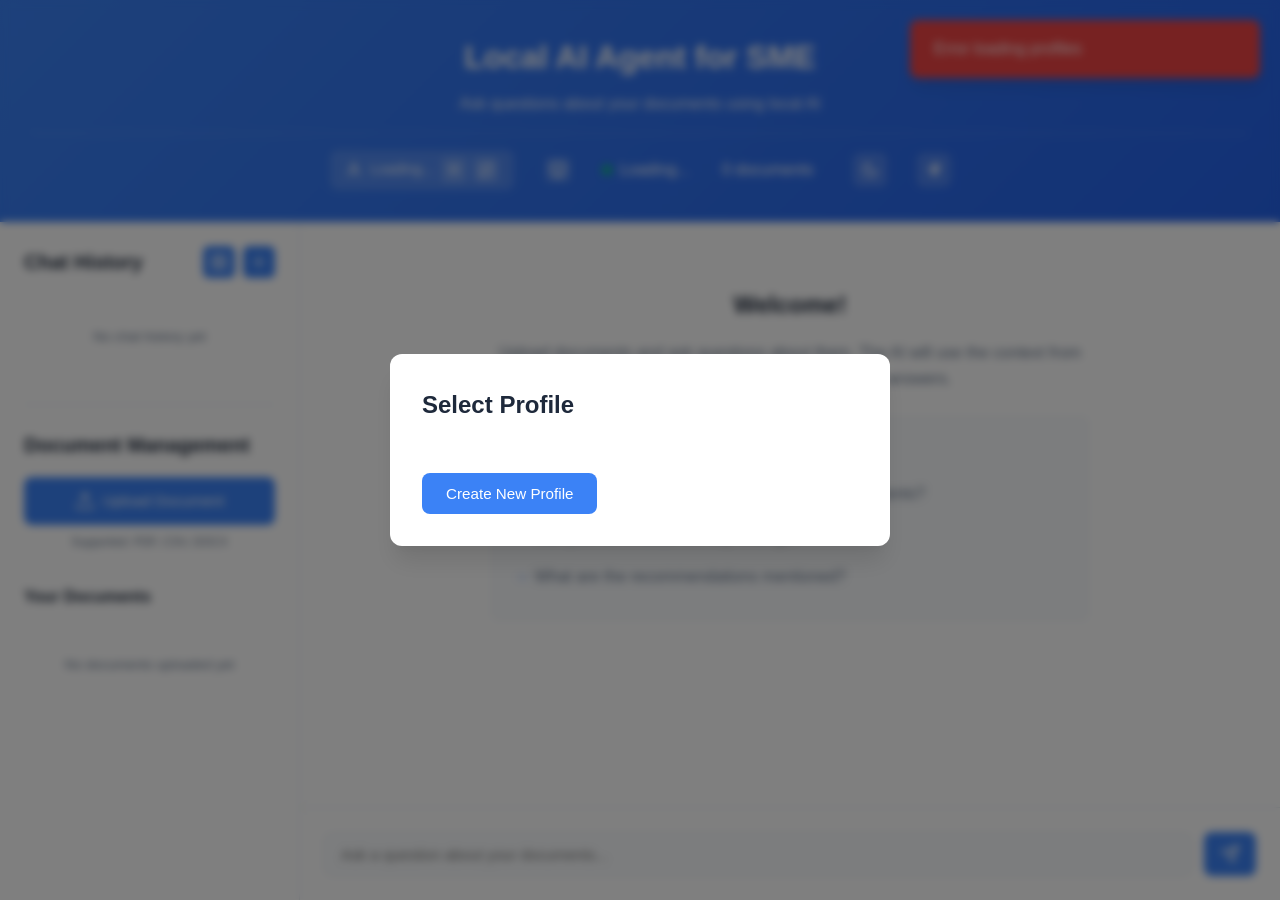
==== commit 8d43eb12: "Model Change Improvements" ====
--- a/static/index.html
+++ b/static/index.html
@@ -149,6 +149,59 @@
                             <path d="M21 13v2a4 4 0 0 1-4 4H3"></path>
                         </svg>
                     </button>
+                </span>
+                <!-- Model Selection -->
+                <span class="model-selector">
+                    <button id="model-selector-btn" class="icon-btn-small" title="Select AI Models">
+                        <svg xmlns="http://www.w3.org/2000/svg" width="16" height="16" viewBox="0 0 24 24" fill="none" stroke="currentColor" stroke-width="2" stroke-linecap="round" stroke-linejoin="round">
+                            <rect x="2" y="3" width="20" height="14" rx="2" ry="2"></rect>
+                            <line x1="8" y1="21" x2="16" y2="21"></line>
+                            <line x1="12" y1="17" x2="12" y2="21"></line>
+                        </svg>
+                    </button>
+                    <div id="model-dropdown" class="model-dropdown">
+                        <div class="model-dropdown-header">
+                            <h3>AI Models</h3>
+                            <button id="refresh-models-btn" class="icon-btn-tiny" title="Refresh models">
+                                <svg xmlns="http://www.w3.org/2000/svg" width="14" height="14" viewBox="0 0 24 24" fill="none" stroke="currentColor" stroke-width="2" stroke-linecap="round" stroke-linejoin="round">
+                                    <polyline points="23 4 23 10 17 10"></polyline>
+                                    <polyline points="1 20 1 14 7 14"></polyline>
+                                    <path d="M3.51 9a9 9 0 0 1 14.85-3.36L23 10M1 14l4.64 4.36A9 9 0 0 0 20.49 15"></path>
+                                </svg>
+                            </button>
+                        </div>
+                        <div class="model-dropdown-content">
+                            <div class="form-group-compact">
+                                <label for="main-llm-select">Chat Model</label>
+                                <select id="main-llm-select" class="model-select">
+                                    <option value="">Loading...</option>
+                                </select>
+                            </div>
+                            <div class="form-group-compact">
+                                <label for="main-embedding-select">Search Model</label>
+                                <select id="main-embedding-select" class="model-select">
+                                    <option value="">Loading...</option>
+                                </select>
+                            </div>
+                            <button id="save-models-btn" class="btn-primary-small">Save Models</button>
+                            <div class="model-install-section">
+                                <div class="divider"></div>
+                                <label class="install-label">Install New Model</label>
+                                <div class="install-input-group">
+                                    <input type="text" id="main-model-name-input" placeholder="Model name" class="install-input">
+                                    <button id="install-model-btn" class="btn-install-small" title="Install">
+                                        <svg xmlns="http://www.w3.org/2000/svg" width="14" height="14" viewBox="0 0 24 24" fill="none" stroke="currentColor" stroke-width="2" stroke-linecap="round" stroke-linejoin="round">
+                                            <path d="M21 15v4a2 2 0 0 1-2 2H5a2 2 0 0 1-2-2v-4"></path>
+                                            <polyline points="7 10 12 15 17 10"></polyline>
+                                            <line x1="12" y1="15" x2="12" y2="3"></line>
+                                        </svg>
+                                    </button>
+                                </div>
+                                <a href="https://ollama.com/library" target="_blank" class="ollama-link">Browse models</a>
+                                <div id="model-status-message" class="model-status-message"></div>
+                            </div>
+                        </div>
+                    </div>
                 </span>
                 <span id="status" class="status-indicator">
                     <span class="status-dot"></span>
--- a/static/styles.css
+++ b/static/styles.css
@@ -1259,6 +1259,26 @@
     color: white;
     font-weight: 500;
     font-size: 0.9rem;
+    flex-wrap: wrap;
+}
+
+.access-badge {
+    display: inline-block;
+    font-size: 0.75rem;
+    background: rgba(102, 126, 234, 0.9);
+    color: white;
+    padding: 0.2rem 0.6rem;
+    border-radius: 12px;
+    margin-left: 0.5rem;
+    white-space: nowrap;
+    flex-shrink: 0;
+}
+
+#profile-name-display {
+    display: inline-flex;
+    align-items: center;
+    gap: 0.5rem;
+    flex-wrap: wrap;
 }
 
 .icon-btn-small {
@@ -1300,4 +1320,228 @@
         flex-direction: column;
         gap: 0.5rem;
     }
-}
+
+    .current-profile {
+        font-size: 0.85rem;
+        padding: 0.4rem 0.8rem;
+    }
+
+    .access-badge {
+        font-size: 0.7rem;
+        padding: 0.15rem 0.5rem;
+    }
+}
+
+/* Model Selector Dropdown Styles */
+.model-selector {
+    position: relative;
+    display: inline-flex;
+    align-items: center;
+}
+
+.model-dropdown {
+    display: none;
+    position: absolute;
+    top: calc(100% + 8px);
+    right: 0;
+    background: var(--surface);
+    border: 1px solid var(--border);
+    border-radius: 8px;
+    box-shadow: var(--shadow-lg);
+    min-width: 280px;
+    z-index: 1000;
+    padding: 0;
+}
+
+.model-dropdown.show {
+    display: block;
+}
+
+.model-dropdown-header {
+    display: flex;
+    justify-content: space-between;
+    align-items: center;
+    padding: 12px 16px;
+    border-bottom: 1px solid var(--border);
+}
+
+.model-dropdown-header h3 {
+    font-size: 0.95rem;
+    font-weight: 600;
+    color: var(--text-primary);
+    margin: 0;
+}
+
+.icon-btn-tiny {
+    background: transparent;
+    border: none;
+    color: var(--text-secondary);
+    cursor: pointer;
+    padding: 4px;
+    border-radius: 4px;
+    display: flex;
+    align-items: center;
+    justify-content: center;
+    transition: all 0.2s;
+}
+
+.icon-btn-tiny:hover {
+    background: var(--background);
+    color: var(--primary-color);
+}
+
+.model-dropdown-content {
+    padding: 16px;
+}
+
+.form-group-compact {
+    margin-bottom: 12px;
+}
+
+.form-group-compact label {
+    display: block;
+    font-size: 0.8rem;
+    font-weight: 500;
+    color: var(--text-secondary);
+    margin-bottom: 4px;
+}
+
+.model-select {
+    width: 100%;
+    padding: 8px 10px;
+    border: 1px solid var(--border);
+    border-radius: 6px;
+    background: var(--background);
+    color: var(--text-primary);
+    font-size: 0.85rem;
+    cursor: pointer;
+    transition: all 0.2s;
+}
+
+.model-select:hover {
+    border-color: var(--primary-color);
+}
+
+.model-select:focus {
+    outline: none;
+    border-color: var(--primary-color);
+    box-shadow: 0 0 0 3px var(--primary-light);
+}
+
+.btn-primary-small {
+    width: 100%;
+    background: var(--primary-color);
+    color: white;
+    border: none;
+    padding: 8px 12px;
+    border-radius: 6px;
+    font-size: 0.85rem;
+    font-weight: 500;
+    cursor: pointer;
+    transition: all 0.2s;
+    margin-bottom: 12px;
+}
+
+.btn-primary-small:hover {
+    background: var(--primary-hover);
+}
+
+.model-install-section {
+    margin-top: 12px;
+}
+
+.divider {
+    height: 1px;
+    background: var(--border);
+    margin: 12px 0;
+}
+
+.install-label {
+    display: block;
+    font-size: 0.8rem;
+    font-weight: 500;
+    color: var(--text-secondary);
+    margin-bottom: 8px;
+}
+
+.install-input-group {
+    display: flex;
+    gap: 6px;
+    margin-bottom: 8px;
+}
+
+.install-input {
+    flex: 1;
+    padding: 6px 10px;
+    border: 1px solid var(--border);
+    border-radius: 6px;
+    background: var(--background);
+    color: var(--text-primary);
+    font-size: 0.8rem;
+    transition: all 0.2s;
+}
+
+.install-input:focus {
+    outline: none;
+    border-color: var(--primary-color);
+}
+
+.btn-install-small {
+    background: var(--primary-color);
+    color: white;
+    border: none;
+    padding: 6px 10px;
+    border-radius: 6px;
+    cursor: pointer;
+    display: flex;
+    align-items: center;
+    justify-content: center;
+    transition: all 0.2s;
+}
+
+.btn-install-small:hover {
+    background: var(--primary-hover);
+}
+
+.ollama-link {
+    display: block;
+    font-size: 0.75rem;
+    color: var(--primary-color);
+    text-decoration: none;
+    margin-bottom: 8px;
+    transition: color 0.2s;
+}
+
+.ollama-link:hover {
+    color: var(--primary-hover);
+    text-decoration: underline;
+}
+
+.model-status-message {
+    font-size: 0.75rem;
+    padding: 6px 10px;
+    border-radius: 4px;
+    margin-top: 8px;
+    display: none;
+}
+
+.model-status-message.success {
+    display: block;
+    background: rgba(16, 185, 129, 0.1);
+    color: var(--success);
+    border: 1px solid rgba(16, 185, 129, 0.2);
+}
+
+.model-status-message.error {
+    display: block;
+    background: rgba(239, 68, 68, 0.1);
+    color: var(--danger);
+    border: 1px solid rgba(239, 68, 68, 0.2);
+}
+
+.model-status-message.loading {
+    display: block;
+    background: rgba(59, 130, 246, 0.1);
+    color: var(--primary-color);
+    border: 1px solid rgba(59, 130, 246, 0.2);
+}
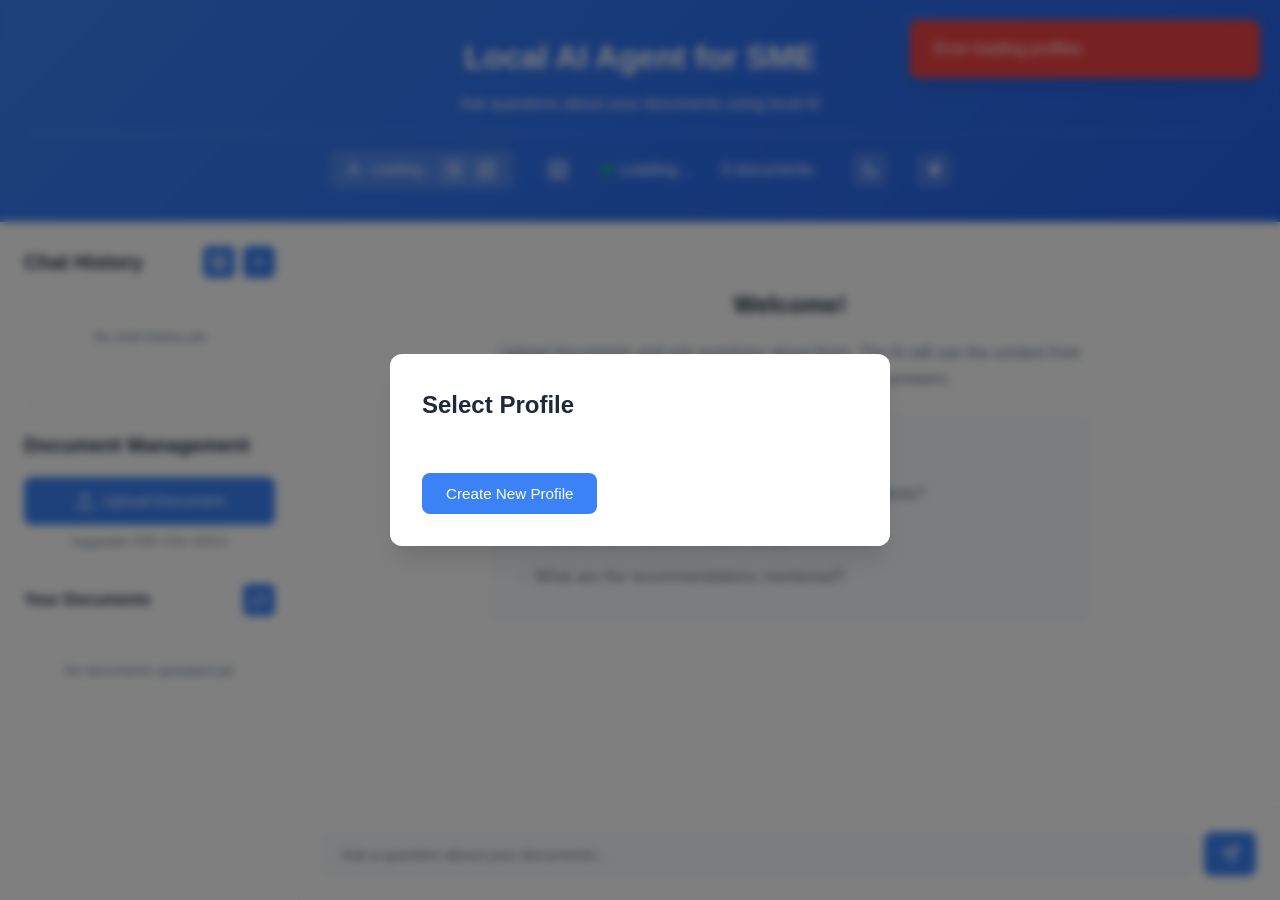
==== commit 2aa6a27c: "Fix document refreshes" ====
--- a/static/index.html
+++ b/static/index.html
@@ -303,7 +303,16 @@
 
                     <!-- Documents List -->
                     <div class="documents-section">
-                        <h3>Your Documents</h3>
+                        <div class="section-header">
+                            <h3>Your Documents</h3>
+                            <button id="refresh-documents-btn" class="icon-btn" title="Refresh documents">
+                                <svg xmlns="http://www.w3.org/2000/svg" width="16" height="16" viewBox="0 0 24 24" fill="none" stroke="currentColor" stroke-width="2" stroke-linecap="round" stroke-linejoin="round">
+                                    <polyline points="23 4 23 10 17 10"></polyline>
+                                    <polyline points="1 20 1 14 7 14"></polyline>
+                                    <path d="M3.51 9a9 9 0 0 1 14.85-3.36L23 10M1 14l4.64 4.36A9 9 0 0 0 20.49 15"></path>
+                                </svg>
+                            </button>
+                        </div>
                         <div id="documents-list" class="documents-list">
                             <p class="empty-state">No documents uploaded yet</p>
                         </div>
--- a/static/styles.css
+++ b/static/styles.css
@@ -509,9 +509,16 @@
     margin-top: 0.5rem;
 }
 
-.documents-section h3 {
+.documents-section .section-header {
+    display: flex;
+    justify-content: space-between;
+    align-items: center;
+    margin-bottom: 0.75rem;
+}
+
+.documents-section .section-header h3 {
+    margin: 0;
     font-size: 1rem;
-    margin-bottom: 0.75rem;
     color: var(--text-primary);
 }
 
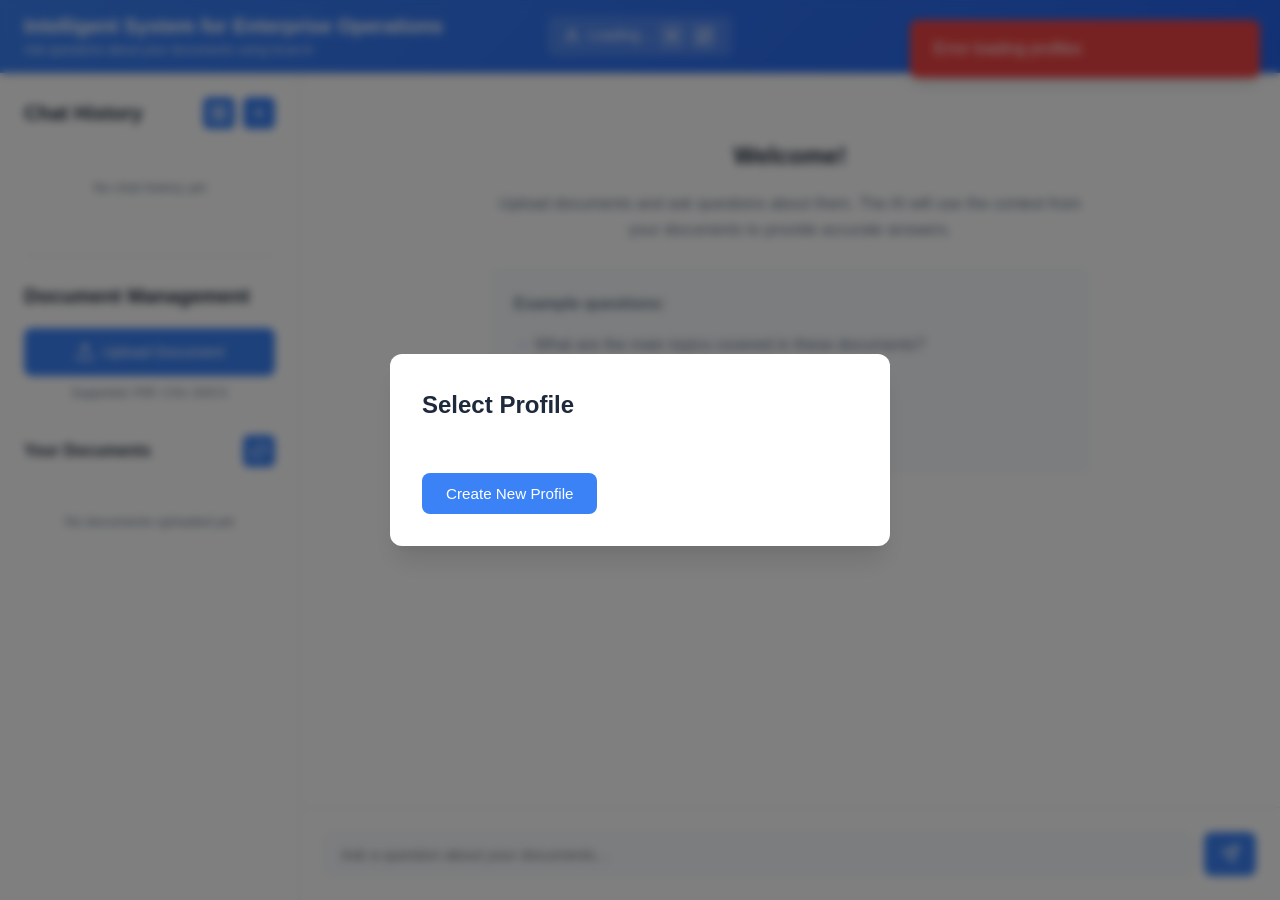
==== commit eeeb4d49: "UI Mass Improvement" ====
--- a/static/index.html
+++ b/static/index.html
@@ -3,7 +3,7 @@
 <head>
     <meta charset="UTF-8">
     <meta name="viewport" content="width=device-width, initial-scale=1.0">
-    <title>Local AI Agent for SME</title>
+    <title>Intelligent System for Enterprise Operations</title>
     <link rel="stylesheet" href="/static/styles.css">
 </head>
 <body>
@@ -126,9 +126,11 @@
     <div class="container">
         <!-- Header -->
         <header class="header">
-            <h1>Local AI Agent for SME</h1>
-            <p class="subtitle">Ask questions about your documents using local AI</p>
-            <div class="status-bar">
+            <div class="header-left">
+                <h1>Intelligent System for Enterprise Operations</h1>
+                <p class="subtitle">Ask questions about your documents using local AI</p>
+            </div>
+            <div class="header-center">
                 <span id="current-profile" class="current-profile">
                     <svg xmlns="http://www.w3.org/2000/svg" width="16" height="16" viewBox="0 0 24 24" fill="none" stroke="currentColor" stroke-width="2" stroke-linecap="round" stroke-linejoin="round">
                         <path d="M20 21v-2a4 4 0 0 0-4-4H8a4 4 0 0 0-4 4v2"></path>
@@ -150,6 +152,8 @@
                         </svg>
                     </button>
                 </span>
+            </div>
+            <div class="header-right">
                 <!-- Model Selection -->
                 <span class="model-selector">
                     <button id="model-selector-btn" class="icon-btn-small" title="Select AI Models">
@@ -280,6 +284,7 @@
 
                     <div id="chat-list" class="chat-list">
                         <p class="empty-state">No chat history yet</p>
+                        <div class="chat-list-resize-handle" id="chat-resize-handle"></div>
                     </div>
                 </div>
 
--- a/static/styles.css
+++ b/static/styles.css
@@ -155,11 +155,13 @@
     color: var(--text-primary);
     line-height: 1.6;
     transition: background-color 0.3s ease, color 0.3s ease;
+    margin: 0;
+    padding: 0;
+    overflow: hidden;
 }
 
 .container {
-    max-width: 1400px;
-    margin: 0 auto;
+    width: 100%;
     height: 100vh;
     display: flex;
     flex-direction: column;
@@ -169,40 +171,71 @@
 .header {
     background: linear-gradient(135deg, var(--primary-color), var(--primary-hover));
     color: white;
-    padding: 2rem;
-    text-align: center;
-    box-shadow: var(--shadow-lg);
+    padding: 1rem 1.5rem;
+    display: flex;
+    justify-content: center;
+    align-items: center;
+    box-shadow: 0 2px 8px rgba(0, 0, 0, 0.1);
+    flex-shrink: 0;
+    border-bottom: 1px solid rgba(255, 255, 255, 0.1);
+    position: relative;
+}
+
+.header-left {
+    display: flex;
+    flex-direction: column;
+    gap: 0.25rem;
+    position: absolute;
+    left: 1.5rem;
 }
 
 .header h1 {
-    font-size: 2rem;
-    margin-bottom: 0.5rem;
+    font-size: 1.25rem;
+    margin: 0;
+    font-weight: 600;
+    line-height: 1.2;
 }
 
 .subtitle {
-    opacity: 0.9;
-    font-size: 1rem;
+    opacity: 0.85;
+    font-size: 0.8rem;
+    margin: 0;
+    font-weight: 400;
+    line-height: 1.2;
+}
+
+.header-center {
+    display: flex;
+    align-items: center;
+    gap: 0.75rem;
+    font-size: 0.875rem;
+}
+
+.header-right {
+    display: flex;
+    align-items: center;
+    gap: 1rem;
+    font-size: 0.875rem;
+    position: absolute;
+    right: 1.5rem;
 }
 
 .status-bar {
     display: flex;
-    justify-content: center;
-    align-items: center;
-    gap: 2rem;
-    margin-top: 1rem;
-    padding-top: 1rem;
-    border-top: 1px solid rgba(255, 255, 255, 0.2);
+    align-items: center;
+    gap: 1.5rem;
+    font-size: 0.875rem;
 }
 
 .status-indicator {
     display: flex;
     align-items: center;
-    gap: 0.5rem;
+    gap: 0.4rem;
 }
 
 .status-dot {
-    width: 10px;
-    height: 10px;
+    width: 8px;
+    height: 8px;
     border-radius: 50%;
     background-color: var(--success);
     animation: pulse 2s infinite;
@@ -234,6 +267,7 @@
     background: var(--surface);
     border-right: 1px solid var(--border);
     overflow-y: auto;
+    overflow-x: hidden;
     padding: 1.5rem;
 }
 
@@ -258,6 +292,7 @@
     justify-content: space-between;
     align-items: center;
     margin-bottom: 1rem;
+    flex-shrink: 0;
 }
 
 .section-header h2 {
@@ -303,8 +338,11 @@
     display: flex;
     flex-direction: column;
     gap: 0.5rem;
-    max-height: 300px;
-    overflow-y: auto;
+    position: relative;
+}
+
+.chat-list-resize-handle {
+    display: none;
 }
 
 .chat-item {
@@ -312,7 +350,7 @@
     border: 1px solid var(--border);
     border-radius: 6px;
     padding: 0.75rem;
-    cursor: pointer;
+    cursor: grab;
     transition: all 0.2s;
 }
 
@@ -471,10 +509,40 @@
     display: flex;
     flex-direction: column;
     gap: 0.5rem;
+    min-height: 40px;
+    padding: 0.5rem;
+    border-radius: 6px;
+    transition: all 0.2s;
 }
 
 .group-chats.collapsed {
     display: none;
+}
+
+.group-chats:empty::after {
+    content: 'Drag chats here';
+    display: block;
+    text-align: center;
+    color: var(--text-secondary);
+    font-size: 0.75rem;
+    padding: 0.5rem;
+    opacity: 0.5;
+}
+
+/* Drag and Drop Styles */
+.chat-item.dragging {
+    opacity: 0.5;
+    transform: scale(0.98);
+    cursor: grabbing;
+}
+
+.group-chats.drag-over {
+    background: var(--primary-light);
+    border: 2px dashed var(--primary-color);
+    border-radius: 6px;
+    padding: 0.5rem;
+    min-height: 60px;
+    transition: all 0.2s;
 }
 
 .upload-section {
@@ -710,6 +778,10 @@
     line-height: 1.6;
     white-space: pre-wrap;
     word-wrap: break-word;
+}
+
+.message-text strong {
+    font-weight: 600;
 }
 
 .message-sources {
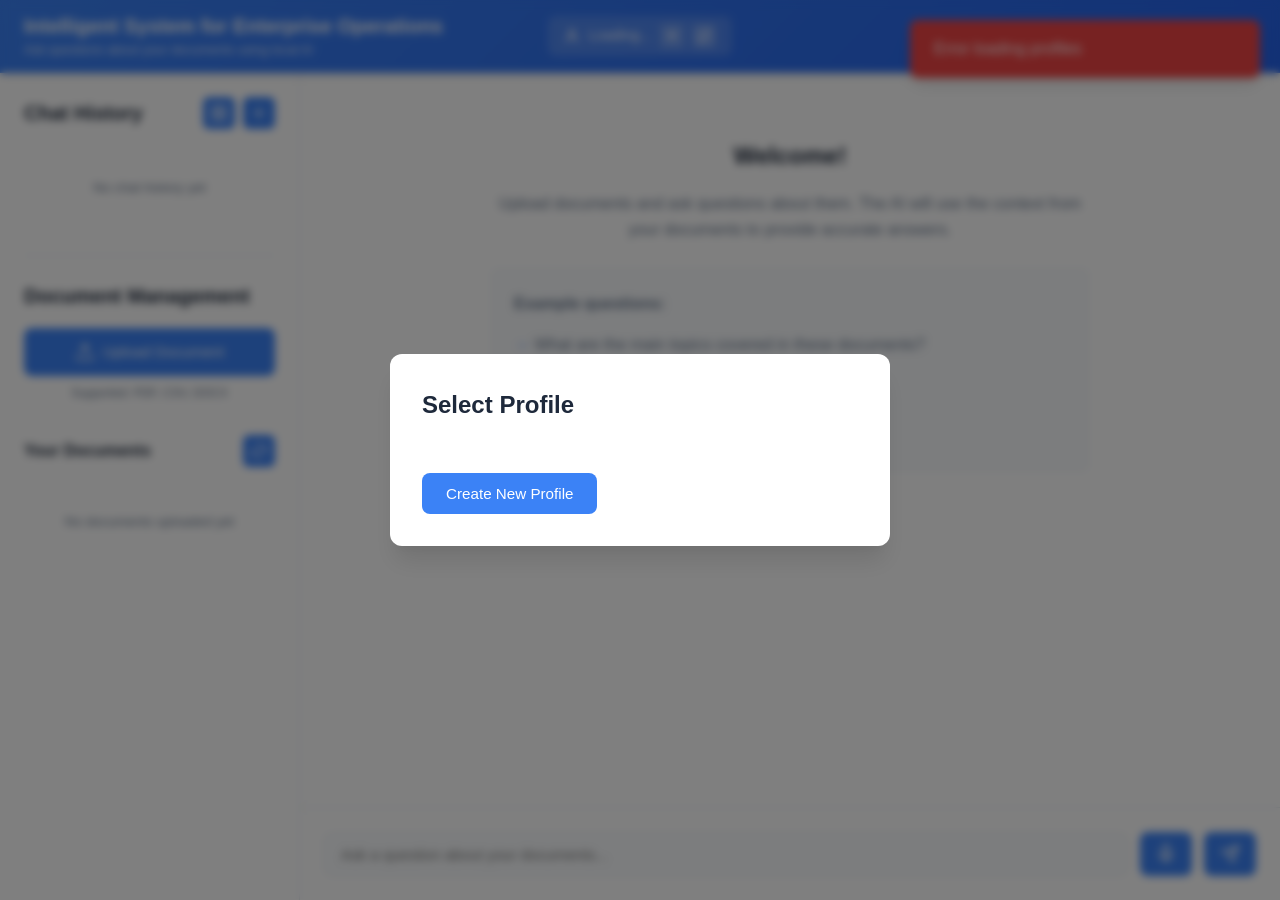
==== commit dd82aef4: "Added Speech" ====
--- a/static/index.html
+++ b/static/index.html
@@ -113,6 +113,14 @@
                 <div class="form-group">
                     <label for="settings-hint">PIN Hint</label>
                     <input type="text" id="settings-hint" placeholder="Hint for your password">
+                </div>
+
+                <!-- Microphone Selection -->
+                <div class="form-group">
+                    <label for="microphone-select">Microphone</label>
+                    <select id="microphone-select" class="model-select">
+                        <option value="">Default</option>
+                    </select>
                 </div>
 
                 <div class="form-actions">
@@ -350,6 +358,13 @@
                             rows="1"
                             required
                         ></textarea>
+                        <button id="voice-chat-btn" type="button" class="send-btn" title="Voice chat">
+                            <svg xmlns="http://www.w3.org/2000/svg" width="20" height="20" viewBox="0 0 24 24" fill="none" stroke="currentColor" stroke-width="2" stroke-linecap="round" stroke-linejoin="round">
+                                <path d="M12 1a3 3 0 0 0-3 3v8a3 3 0 0 0 6 0V4a3 3 0 0 0-3-3z"></path>
+                                <path d="M19 10v2a7 7 0 0 1-14 0v-2"></path>
+                                <line x1="12" y1="19" x2="12" y2="22"></line>
+                            </svg>
+                        </button>
                         <button type="submit" class="send-btn" title="Send question">
                             <svg xmlns="http://www.w3.org/2000/svg" width="20" height="20" viewBox="0 0 24 24" fill="none" stroke="currentColor" stroke-width="2" stroke-linecap="round" stroke-linejoin="round">
                                 <line x1="22" y1="2" x2="11" y2="13"></line>
--- a/static/styles.css
+++ b/static/styles.css
@@ -1624,3 +1624,20 @@
     color: var(--primary-color);
     border: 1px solid rgba(59, 130, 246, 0.2);
 }
+
+.download-link {
+    display: inline-block;
+    margin-top: 8px;
+    padding: 6px 12px;
+    background: var(--primary-color);
+    color: white;
+    text-decoration: none;
+    border-radius: 4px;
+    font-size: 0.85rem;
+    font-weight: 500;
+}
+
+.download-link:hover {
+    background: var(--primary-hover);
+    text-decoration: none;
+}
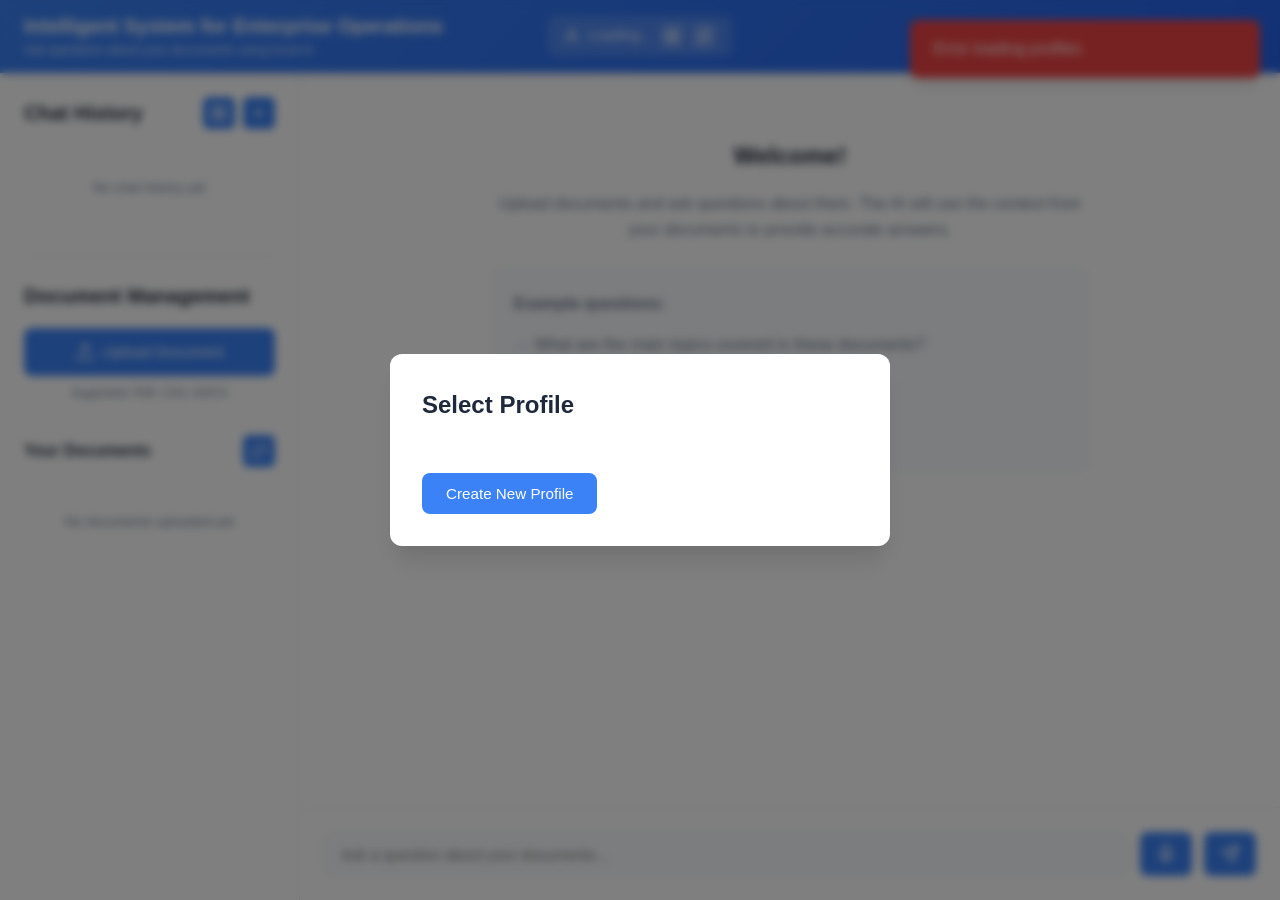
==== commit 3a0cff41: "Bug Fixes" ====
--- a/static/index.html
+++ b/static/index.html
@@ -148,7 +148,7 @@
                     <button id="profile-settings-btn" class="icon-btn-small" title="Profile Settings">
                         <svg xmlns="http://www.w3.org/2000/svg" width="14" height="14" viewBox="0 0 24 24" fill="none" stroke="currentColor" stroke-width="2" stroke-linecap="round" stroke-linejoin="round">
                             <circle cx="12" cy="12" r="3"></circle>
-                            <path d="M12 1v6m0 6v6m9-9h-6m-6 0H3"></path>
+                            <path d="M19.4 15a1.65 1.65 0 0 0 .33 1.82l.06.06a2 2 0 0 1 0 2.83 2 2 0 0 1-2.83 0l-.06-.06a1.65 1.65 0 0 0-1.82-.33 1.65 1.65 0 0 0-1 1.51V21a2 2 0 0 1-2 2 2 2 0 0 1-2-2v-.09A1.65 1.65 0 0 0 9 19.4a1.65 1.65 0 0 0-1.82.33l-.06.06a2 2 0 0 1-2.83 0 2 2 0 0 1 0-2.83l.06-.06a1.65 1.65 0 0 0 .33-1.82 1.65 1.65 0 0 0-1.51-1H3a2 2 0 0 1-2-2 2 2 0 0 1 2-2h.09A1.65 1.65 0 0 0 4.6 9a1.65 1.65 0 0 0-.33-1.82l-.06-.06a2 2 0 0 1 0-2.83 2 2 0 0 1 2.83 0l.06.06a1.65 1.65 0 0 0 1.82.33H9a1.65 1.65 0 0 0 1-1.51V3a2 2 0 0 1 2-2 2 2 0 0 1 2 2v.09a1.65 1.65 0 0 0 1 1.51 1.65 1.65 0 0 0 1.82-.33l.06-.06a2 2 0 0 1 2.83 0 2 2 0 0 1 0 2.83l-.06.06a1.65 1.65 0 0 0-.33 1.82V9a1.65 1.65 0 0 0 1.51 1H21a2 2 0 0 1 2 2 2 2 0 0 1-2 2h-.09a1.65 1.65 0 0 0-1.51 1z"></path>
                         </svg>
                     </button>
                     <button id="switch-profile-btn" class="icon-btn-small" title="Switch Profile">
